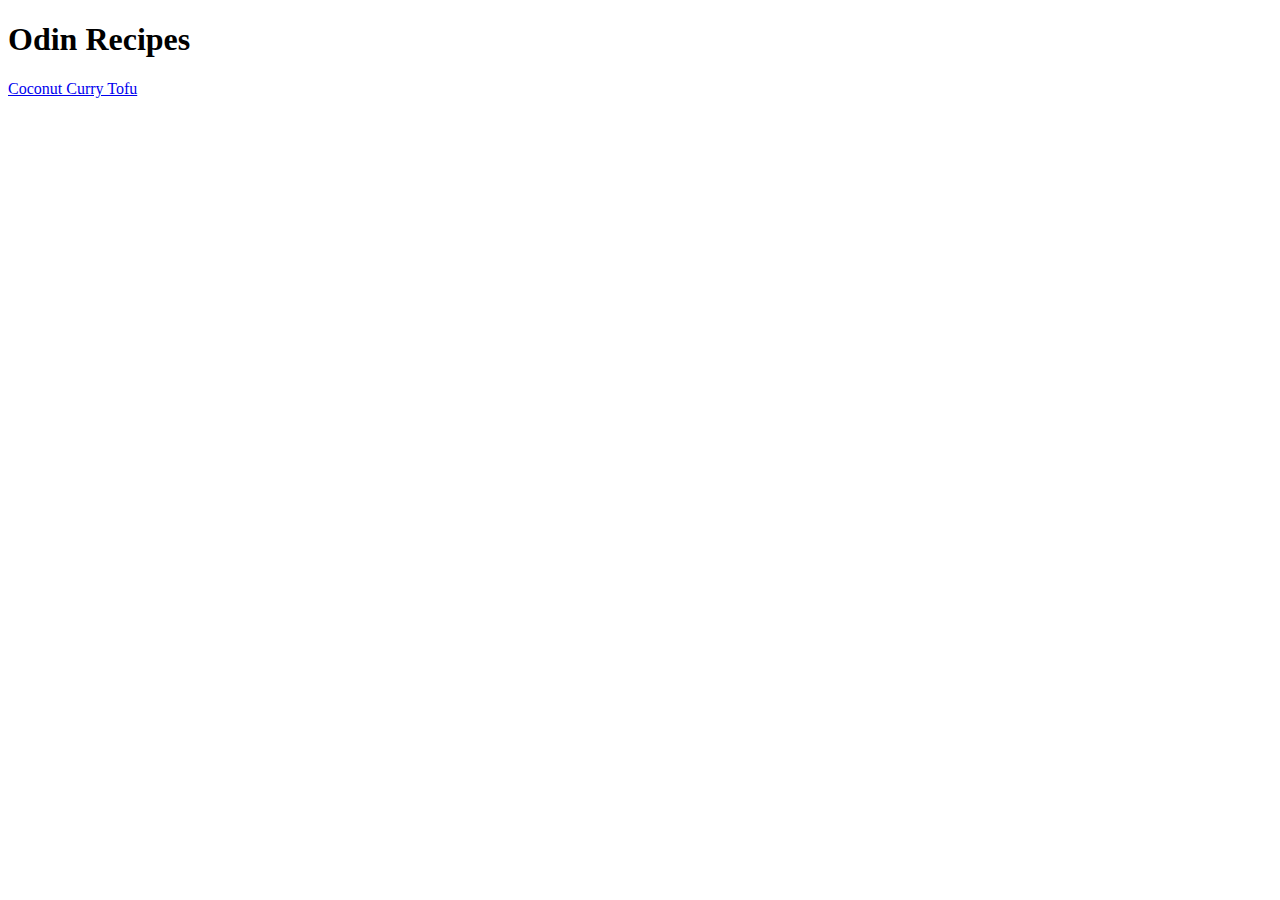
==== index.html @ b2d99644 "Create file structure, mainly the 1st recipe page" ====
<!DOCTYPE html>
<html lang="en">
<head>
    <meta charset="UTF-8">
    <meta name="viewport" content="width=device-width, initial-scale=1.0">
    <title>Odin Recipes</title>
</head>
<body>
    <h1>Odin Recipes</h1>
    <a href="./recipes/coconut-curry-tofu.html">Coconut Curry Tofu</a>
</body>
</html>
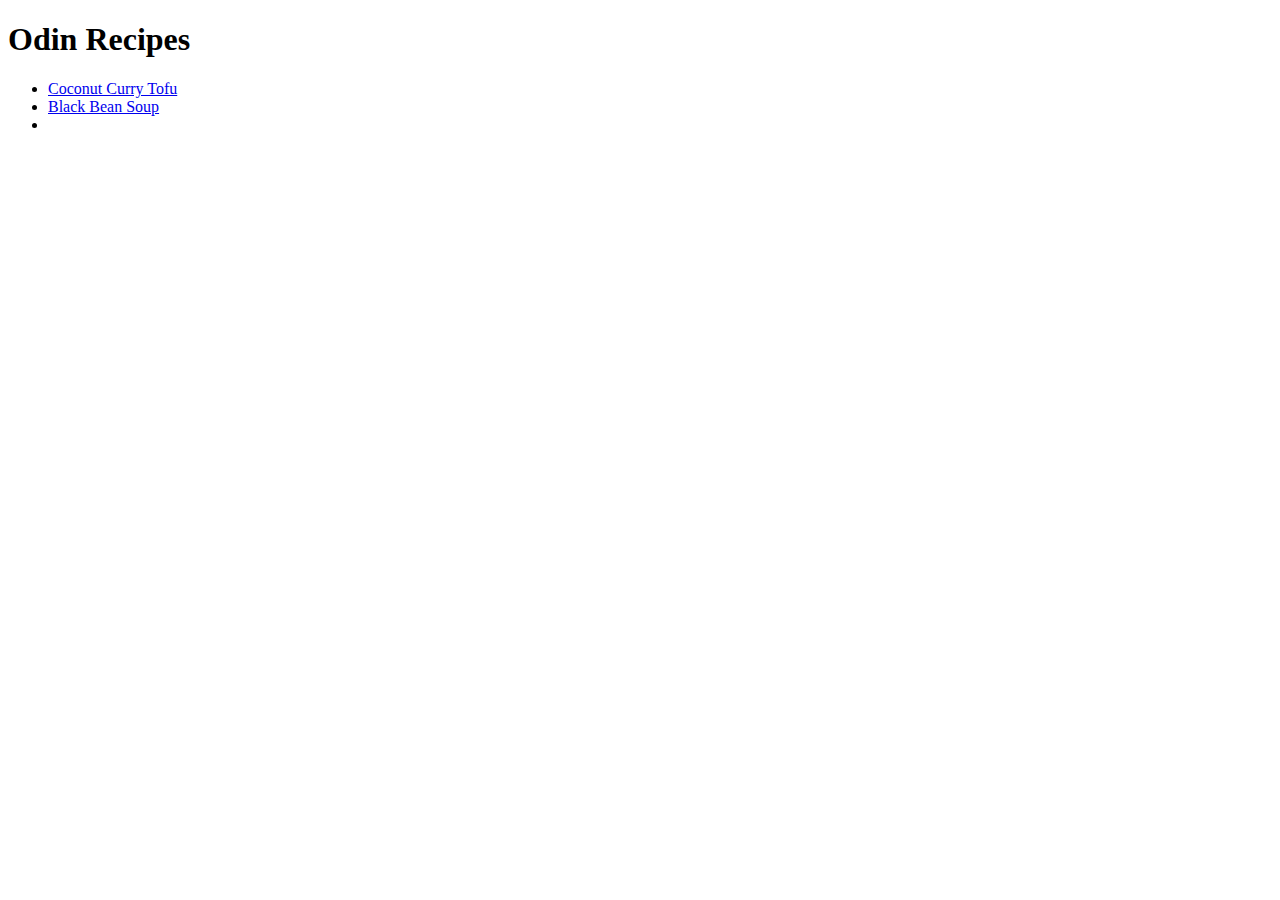
==== commit a5af2132: "Add black bean soup recipe page with content" ====
--- a/index.html
+++ b/index.html
@@ -7,6 +7,10 @@
 </head>
 <body>
     <h1>Odin Recipes</h1>
-    <a href="./recipes/coconut-curry-tofu.html">Coconut Curry Tofu</a>
+    <ul>
+        <li><a href="./recipes/coconut-curry-tofu.html">Coconut Curry Tofu</a></li>
+        <li><a href="./recipes/black-bean-soup.html">Black Bean Soup</a></li>
+        <li></li>
+    </ul>
 </body>
 </html>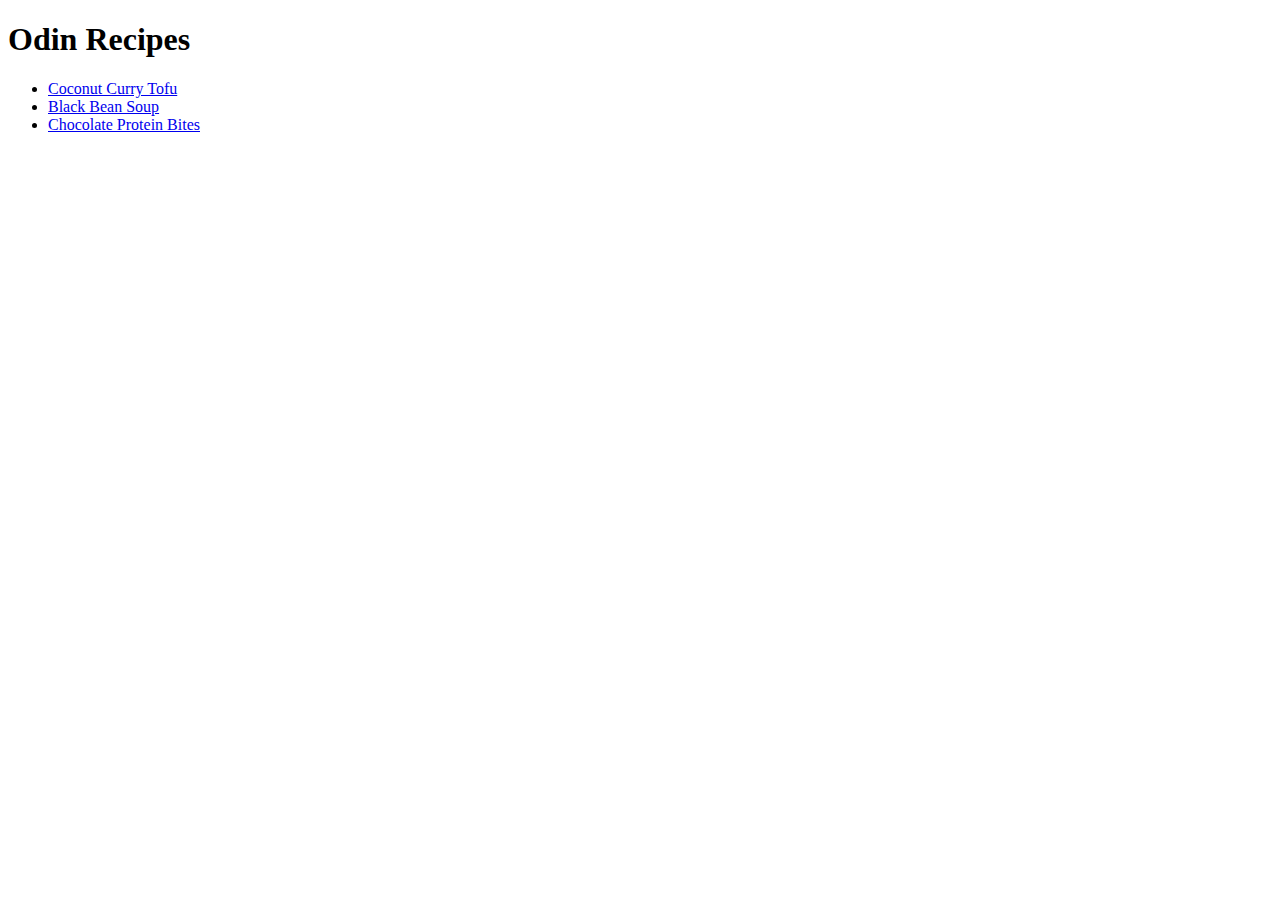
==== commit dbf43c82: "Add chocolate protein bites recipe page w/ content + Modify descriptions" ====
--- a/index.html
+++ b/index.html
@@ -10,7 +10,7 @@
     <ul>
         <li><a href="./recipes/coconut-curry-tofu.html">Coconut Curry Tofu</a></li>
         <li><a href="./recipes/black-bean-soup.html">Black Bean Soup</a></li>
-        <li></li>
+        <li><a href="./recipes/chocolate-protein-bites.html">Chocolate Protein Bites</a></li>
     </ul>
 </body>
 </html>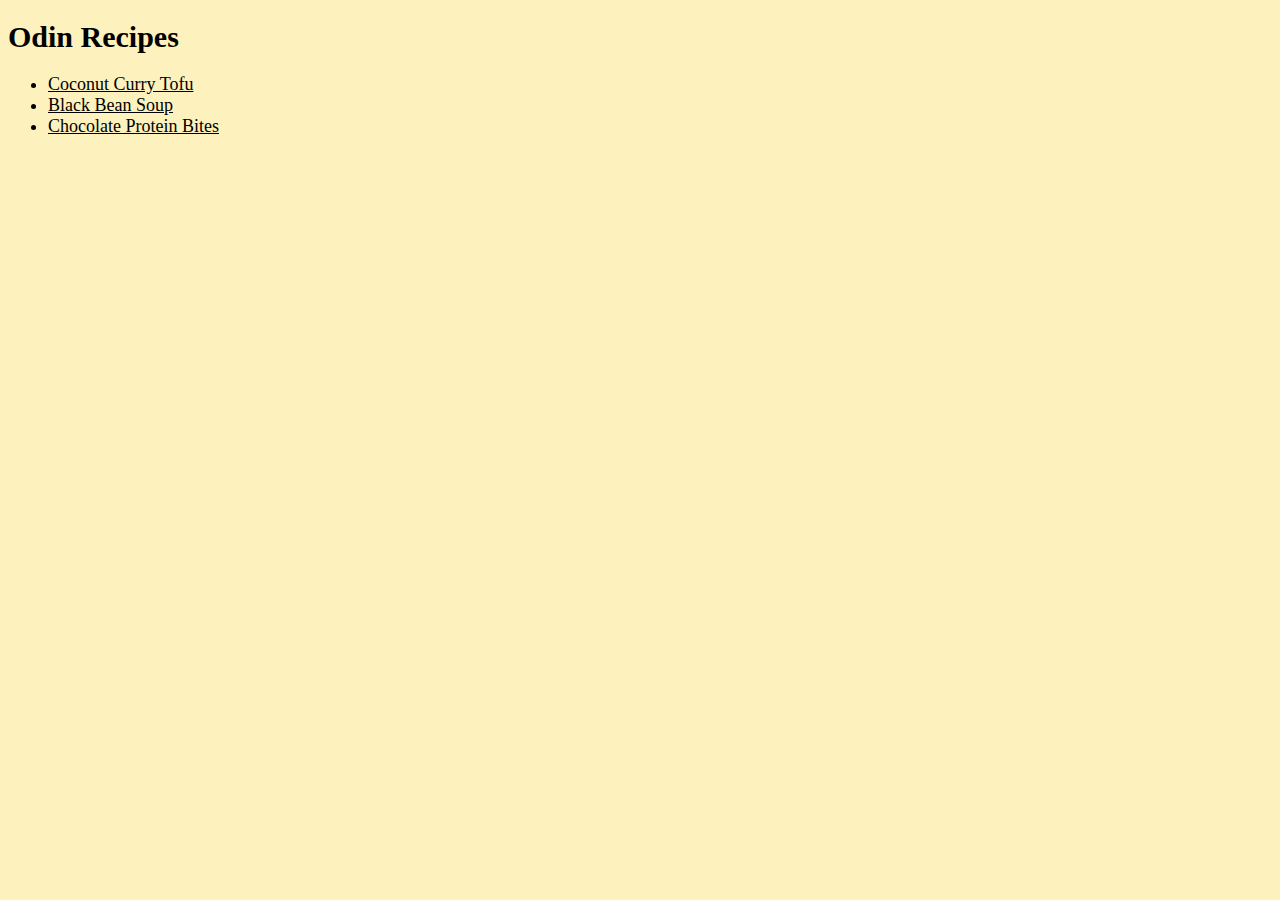
==== commit 1323d7ee: "Add styles for background color and font size" ====
--- a/index.html
+++ b/index.html
@@ -4,6 +4,7 @@
     <meta charset="UTF-8">
     <meta name="viewport" content="width=device-width, initial-scale=1.0">
     <title>Odin Recipes</title>
+    <link rel="stylesheet" href="./style.css">
 </head>
 <body>
     <h1>Odin Recipes</h1>
--- a/style.css
+++ b/style.css
@@ -0,0 +1,15 @@
+/* Styles */
+
+* {
+    background-color: rgb(253, 242, 189);
+    color: rgb(0, 0, 0);
+    font-size: 18px;
+}
+
+h1 {
+    font-size: 30px;
+}
+
+h2 {
+    font-size: 24px;
+}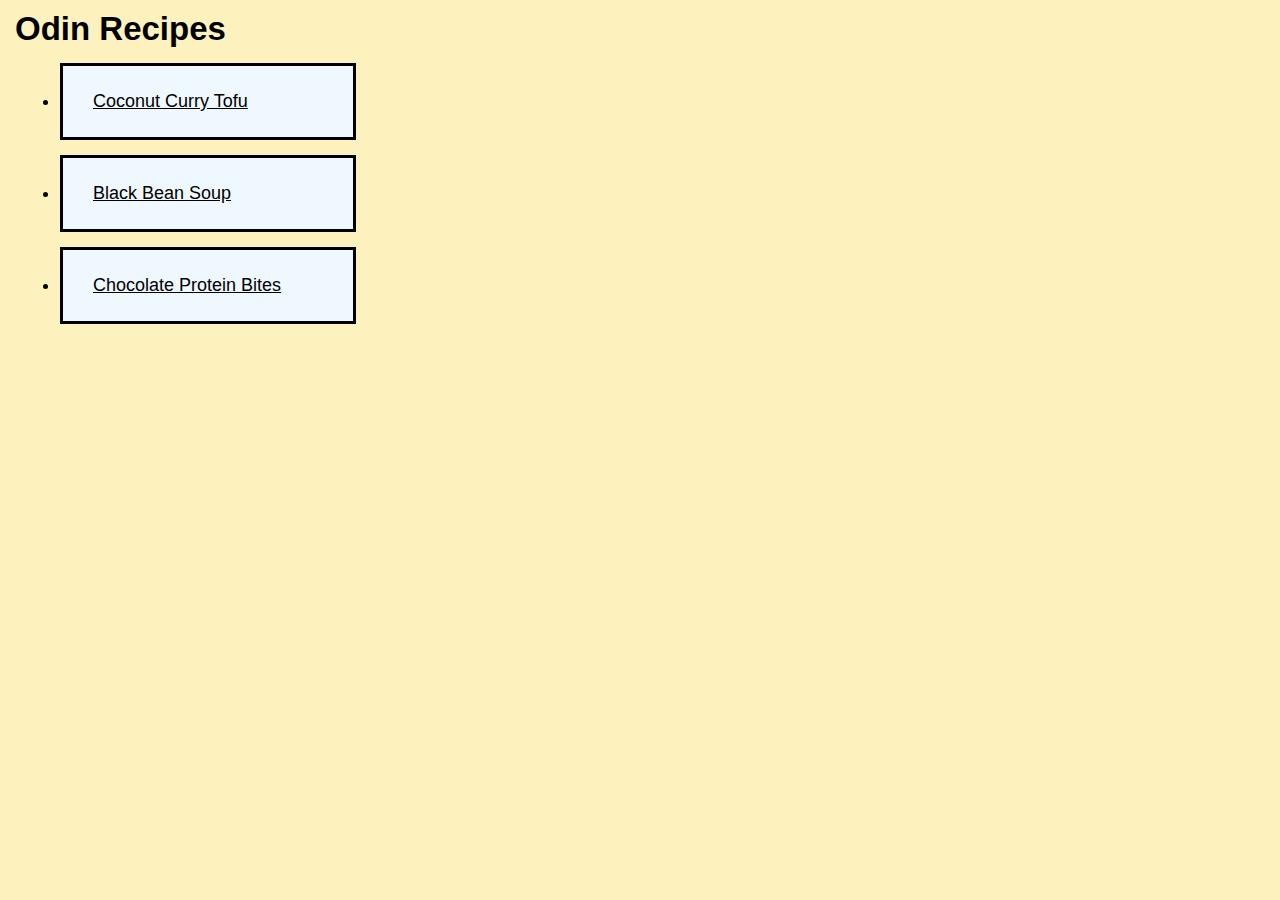
==== commit 3d5c9157: "Add colors and borders to the links list on index.html" ====
--- a/index.html
+++ b/index.html
@@ -8,10 +8,12 @@
 </head>
 <body>
     <h1>Odin Recipes</h1>
+    <div class="nav">
     <ul>
         <li><a href="./recipes/coconut-curry-tofu.html">Coconut Curry Tofu</a></li>
         <li><a href="./recipes/black-bean-soup.html">Black Bean Soup</a></li>
         <li><a href="./recipes/chocolate-protein-bites.html">Chocolate Protein Bites</a></li>
     </ul>
+</div>
 </body>
 </html>--- a/style.css
+++ b/style.css
@@ -4,12 +4,27 @@
     background-color: rgb(253, 242, 189);
     color: rgb(0, 0, 0);
     font-size: 18px;
+    font-family: Tahoma, Helvetica, sans-serif ;
+    margin: 5px;
 }
 
 h1 {
-    font-size: 30px;
+    font-size: 33px;
 }
 
 h2 {
     font-size: 24px;
+}
+
+.nav li {
+    border: solid black;
+    padding: 25px;
+    width: 25%;
+    margin: 15px 0px;
+    background-color: aliceblue;
+    width: 20%;
+}
+
+.nav a {
+    background-color: aliceblue;
 }